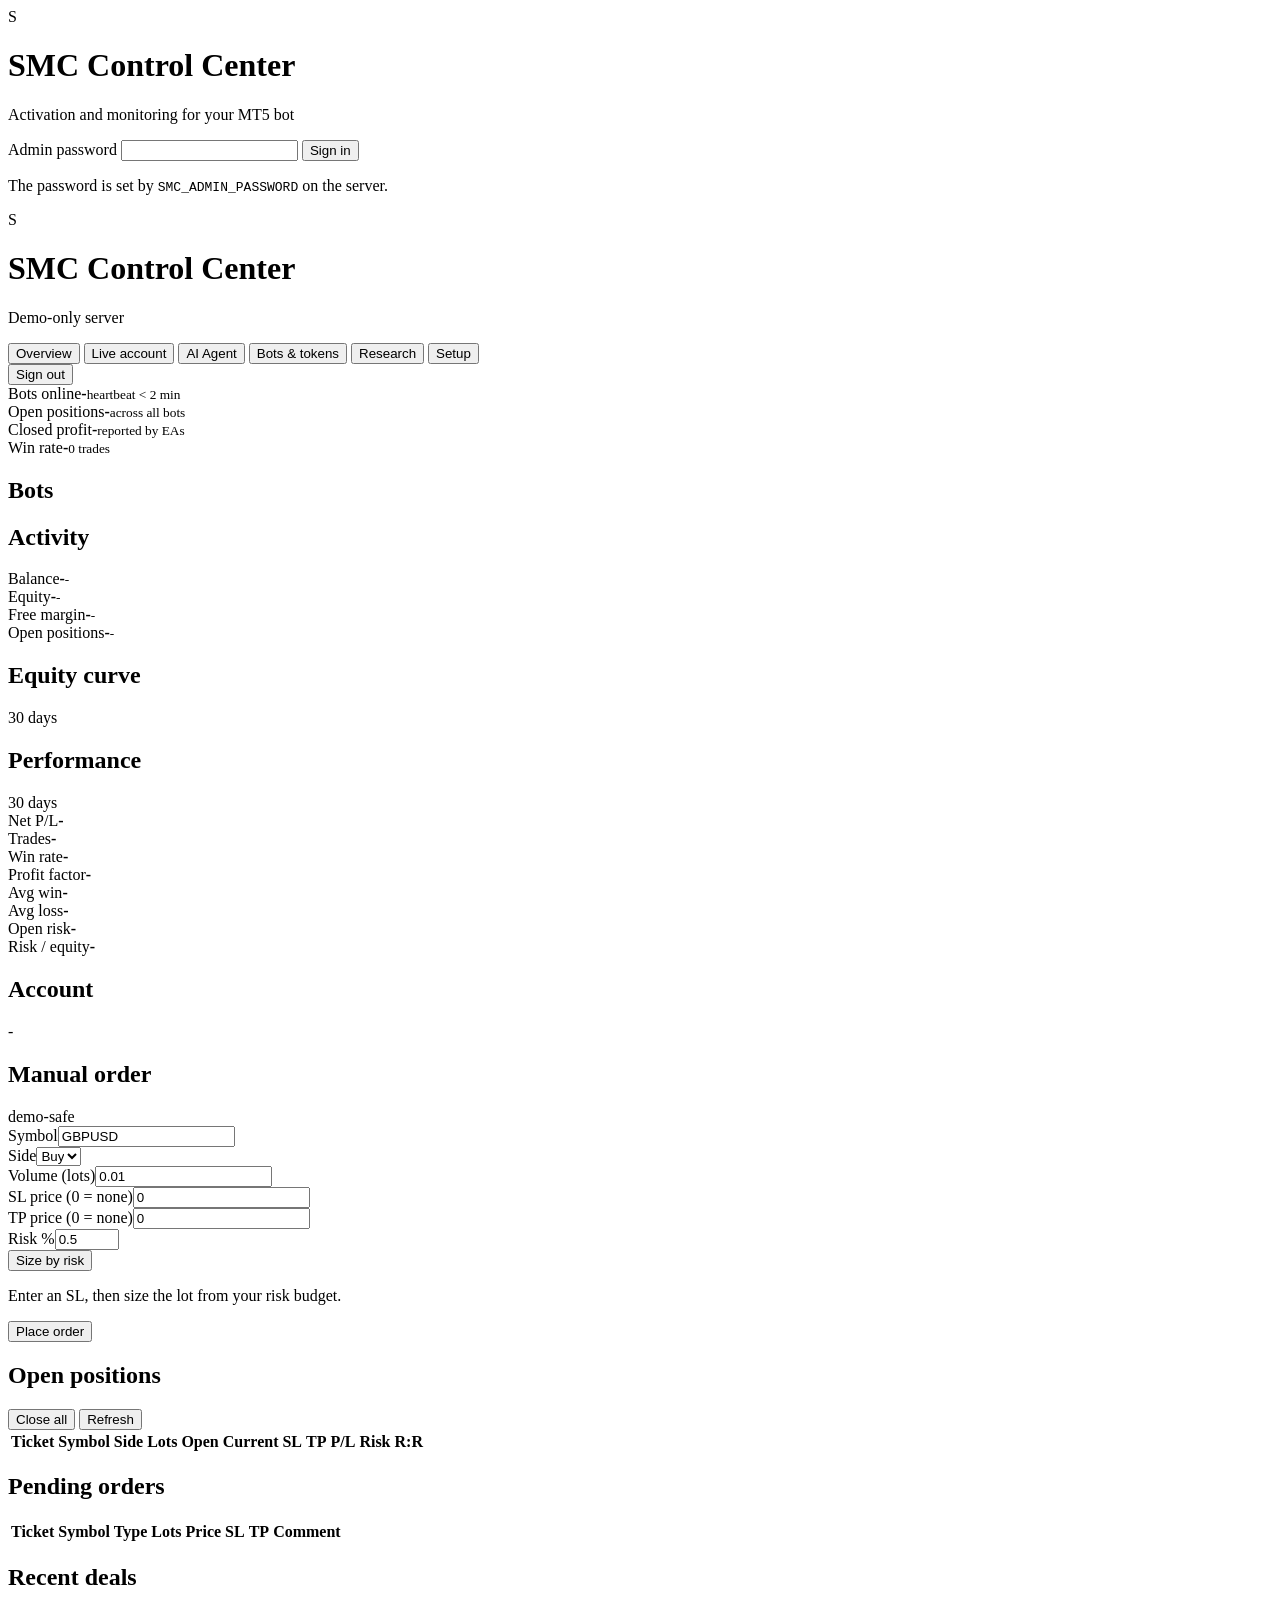
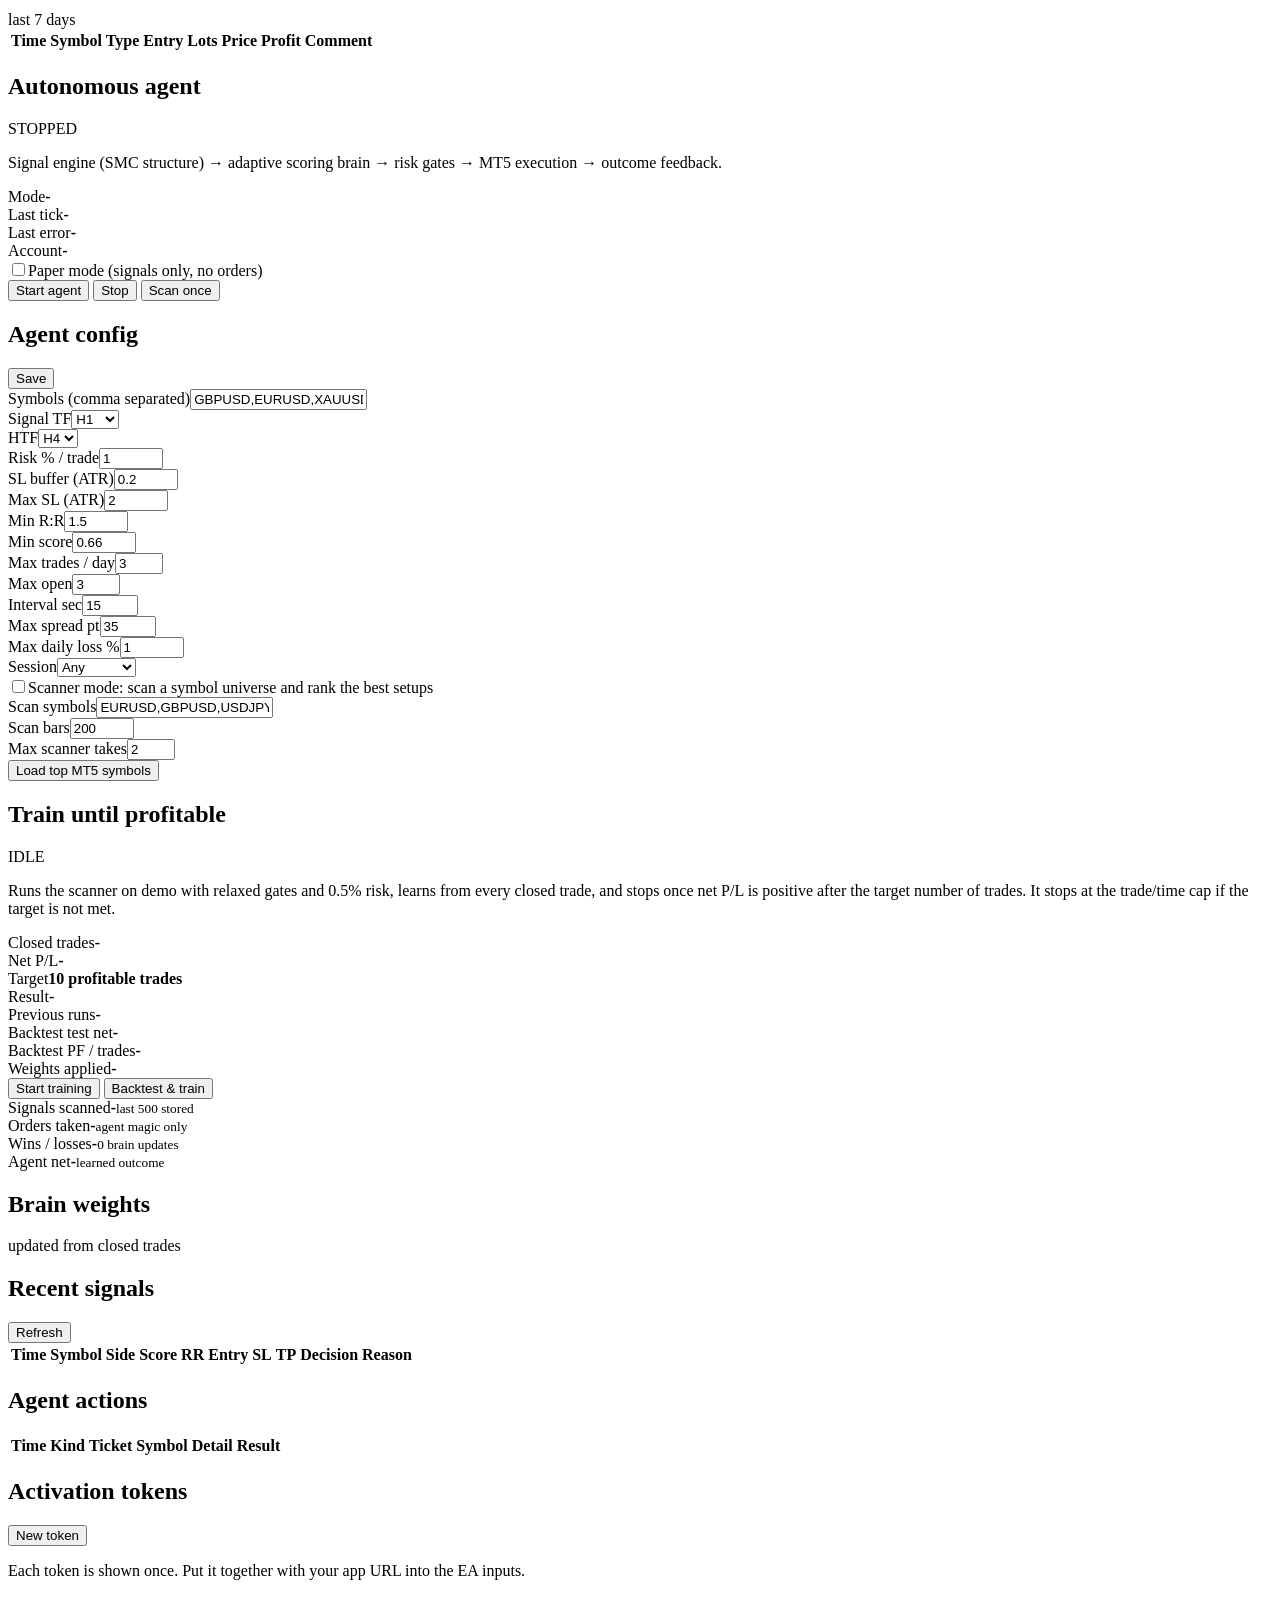
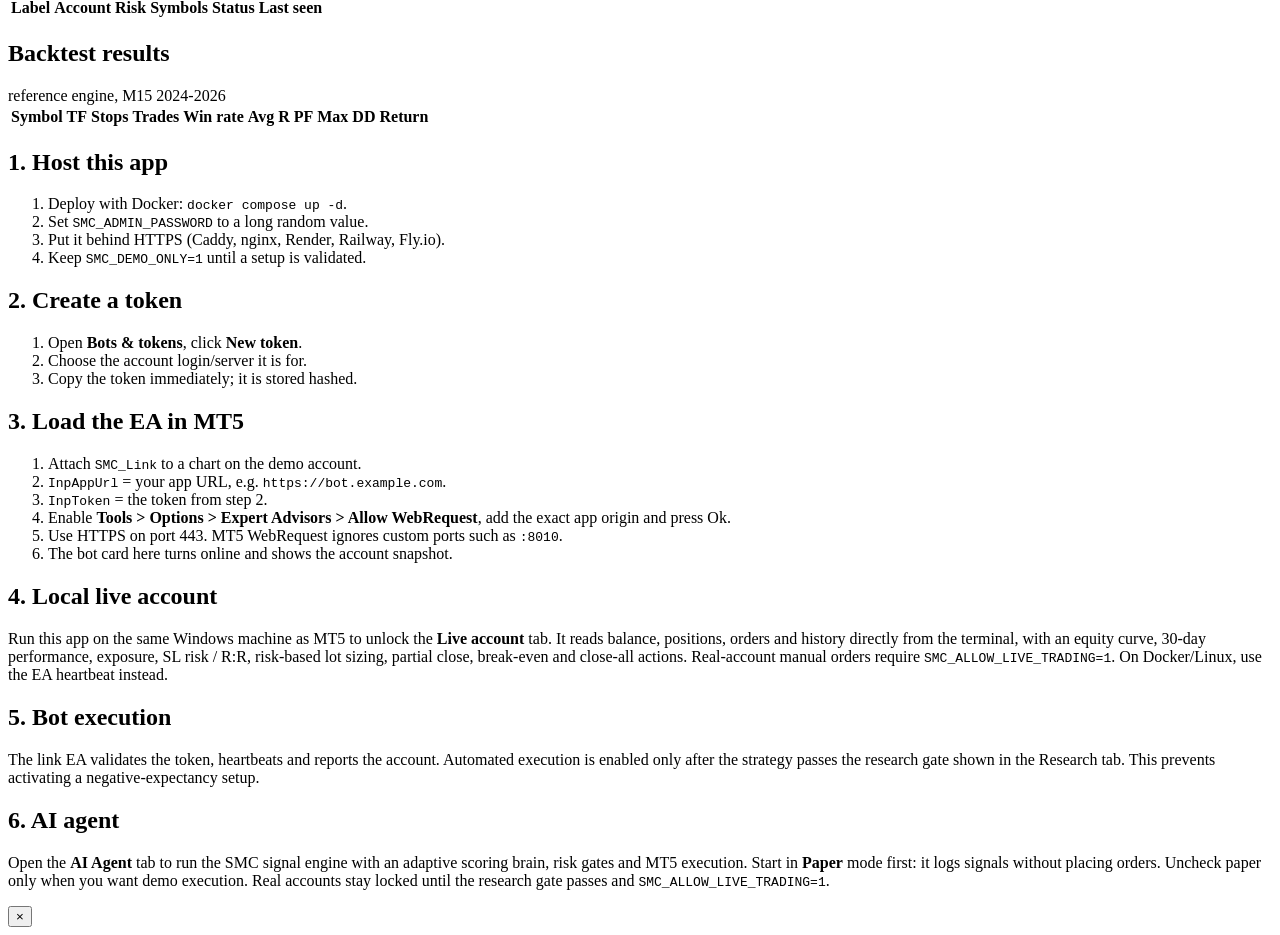
==== app/static/index.html @ c349ff5c "Add SMC trading bot, control center, AI agent and docs" ====
<!doctype html>
<html lang="en">
<head>
<meta charset="utf-8">
<meta name="viewport" content="width=device-width, initial-scale=1">
<title>SMC Control Center</title>
<link rel="stylesheet" href="/static/style.css">
</head>
<body>
<div id="login" class="login-wrap">
  <form class="login-card" id="login-form">
    <div class="brand">
      <div class="brand-mark">S</div>
      <div>
        <h1>SMC Control Center</h1>
        <p>Activation and monitoring for your MT5 bot</p>
      </div>
    </div>
    <label>Admin password</label>
    <input type="password" id="password" autocomplete="current-password" required>
    <button class="btn primary" type="submit">Sign in</button>
    <p class="hint" id="login-msg">The password is set by <code>SMC_ADMIN_PASSWORD</code> on the server.</p>
  </form>
</div>

<div id="app" class="hidden">
  <header class="topbar">
    <div class="brand small">
      <div class="brand-mark">S</div>
      <div>
        <h1>SMC Control Center</h1>
        <p id="server-mode">Demo-only server</p>
      </div>
    </div>
    <nav class="tabs">
      <button data-tab="overview" class="tab active">Overview</button>
      <button data-tab="live" class="tab">Live account</button>
      <button data-tab="agent" class="tab">AI Agent</button>
      <button data-tab="tokens" class="tab">Bots &amp; tokens</button>
      <button data-tab="research" class="tab">Research</button>
      <button data-tab="setup" class="tab">Setup</button>
    </nav>
    <div class="top-actions">
      <span id="conn-dot" class="dot"></span>
      <button id="logout" class="btn ghost">Sign out</button>
    </div>
  </header>

  <main class="container">
    <section id="tab-overview" class="tabpane active">
      <div class="stat-grid">
        <div class="stat"><span>Bots online</span><strong id="s-online">-</strong><small>heartbeat &lt; 2 min</small></div>
        <div class="stat"><span>Open positions</span><strong id="s-pos">-</strong><small id="s-pos-note">across all bots</small></div>
        <div class="stat"><span>Closed profit</span><strong id="s-profit">-</strong><small>reported by EAs</small></div>
        <div class="stat"><span>Win rate</span><strong id="s-wr">-</strong><small id="s-trades">0 trades</small></div>
      </div>

      <div class="grid-2">
        <div class="card">
          <div class="card-head"><h2>Bots</h2><span class="muted" id="last-update"></span></div>
          <div id="bots" class="bots"></div>
        </div>
        <div class="card">
          <div class="card-head"><h2>Activity</h2></div>
          <div id="events" class="events"></div>
        </div>
      </div>
    </section>

    <section id="tab-live" class="tabpane">
      <div id="live-banner" class="banner warn hidden"></div>
      <div class="stat-grid">
        <div class="stat"><span>Balance</span><strong id="l-balance">-</strong><small id="l-account">-</small></div>
        <div class="stat"><span>Equity</span><strong id="l-equity">-</strong><small id="l-profit">-</small></div>
        <div class="stat"><span>Free margin</span><strong id="l-free">-</strong><small id="l-margin">-</small></div>
        <div class="stat"><span>Open positions</span><strong id="l-pos">-</strong><small id="l-orders">-</small></div>
      </div>

      <div class="grid-2">
        <div class="card chart-card">
          <div class="card-head"><h2>Equity curve</h2><span class="muted" id="eq-note">30 days</span></div>
          <div id="equity-chart" class="chart"></div>
        </div>
        <div class="card">
          <div class="card-head"><h2>Performance</h2><span class="muted" id="an-days">30 days</span></div>
          <div class="kv-list">
            <div class="kv"><span>Net P/L</span><b id="an-net">-</b></div>
            <div class="kv"><span>Trades</span><b id="an-trades">-</b></div>
            <div class="kv"><span>Win rate</span><b id="an-wr">-</b></div>
            <div class="kv"><span>Profit factor</span><b id="an-pf">-</b></div>
            <div class="kv"><span>Avg win</span><b id="an-aw">-</b></div>
            <div class="kv"><span>Avg loss</span><b id="an-al">-</b></div>
            <div class="kv"><span>Open risk</span><b id="an-risk">-</b></div>
            <div class="kv"><span>Risk / equity</span><b id="an-riskpct">-</b></div>
          </div>
          <div id="exposure" class="exposure"></div>
        </div>
      </div>

      <div class="grid-2">
        <div class="card">
          <div class="card-head"><h2>Account</h2><span id="l-mode" class="pill idle">-</span></div>
          <div id="l-details" class="kv-list"></div>
        </div>
        <div class="card">
          <div class="card-head"><h2>Manual order</h2><span class="muted">demo-safe</span></div>
          <form id="order-form" class="form-grid">
            <div><label>Symbol</label><input name="symbol" value="GBPUSD" required maxlength="32"></div>
            <div><label>Side</label><select name="side"><option value="buy">Buy</option><option value="sell">Sell</option></select></div>
            <div><label>Volume (lots)</label><input name="volume" type="number" step="0.01" min="0.01" value="0.01" required></div>
            <div><label>SL price (0 = none)</label><input name="sl" type="number" step="any" value="0"></div>
            <div><label>TP price (0 = none)</label><input name="tp" type="number" step="any" value="0"></div>
            <div class="full calc-tools">
              <div><label>Risk %</label><input name="risk_pct" type="number" step="0.1" min="0.1" max="10" value="0.5"></div>
              <button class="btn" type="button" id="calc-lot">Size by risk</button>
            </div>
            <p class="full hint" id="calc-out">Enter an SL, then size the lot from your risk budget.</p>
            <div class="full"><button class="btn primary" type="submit">Place order</button></div>
          </form>
        </div>
      </div>

      <div class="card">
        <div class="card-head">
          <h2>Open positions</h2>
          <div class="actions">
            <button class="btn sm danger" id="close-all">Close all</button>
            <button class="btn sm" id="live-refresh">Refresh</button>
          </div>
        </div>
        <div class="table-wrap">
          <table>
            <thead><tr><th>Ticket</th><th>Symbol</th><th>Side</th><th>Lots</th><th>Open</th><th>Current</th><th>SL</th><th>TP</th><th>P/L</th><th>Risk</th><th>R:R</th><th></th></tr></thead>
            <tbody id="live-pos-rows"></tbody>
          </table>
        </div>
      </div>

      <div class="card">
        <div class="card-head"><h2>Pending orders</h2></div>
        <div class="table-wrap">
          <table>
            <thead><tr><th>Ticket</th><th>Symbol</th><th>Type</th><th>Lots</th><th>Price</th><th>SL</th><th>TP</th><th>Comment</th></tr></thead>
            <tbody id="live-order-rows"></tbody>
          </table>
        </div>
      </div>

      <div class="card">
        <div class="card-head"><h2>Recent deals</h2><span class="muted">last 7 days</span></div>
        <div class="table-wrap">
          <table>
            <thead><tr><th>Time</th><th>Symbol</th><th>Type</th><th>Entry</th><th>Lots</th><th>Price</th><th>Profit</th><th>Comment</th></tr></thead>
            <tbody id="live-deal-rows"></tbody>
          </table>
        </div>
      </div>
    </section>

    <section id="tab-agent" class="tabpane">
      <div id="agent-gate" class="banner warn hidden"></div>
      <div id="agent-paper-banner" class="banner warn hidden"></div>
      <div class="grid-2">
        <div class="card">
          <div class="card-head"><h2>Autonomous agent</h2><span id="agent-status" class="pill idle">STOPPED</span></div>
          <p class="muted">Signal engine (SMC structure) &rarr; adaptive scoring brain &rarr; risk gates &rarr; MT5 execution &rarr; outcome feedback.</p>
          <div class="kv-list">
            <div class="kv"><span>Mode</span><b id="ag-mode">-</b></div>
            <div class="kv"><span>Last tick</span><b id="ag-tick">-</b></div>
            <div class="kv"><span>Last error</span><b id="ag-error">-</b></div>
            <div class="kv"><span>Account</span><b id="ag-account">-</b></div>
          </div>
          <div class="agent-actions">
            <label class="check"><input type="checkbox" id="ag-paper"><span>Paper mode (signals only, no orders)</span></label>
          </div>
          <div class="agent-actions">
            <button class="btn primary" id="ag-start">Start agent</button>
            <button class="btn danger" id="ag-stop">Stop</button>
            <button class="btn" id="ag-scan">Scan once</button>
          </div>
        </div>
        <div class="card">
          <div class="card-head"><h2>Agent config</h2><button class="btn sm" id="ag-save">Save</button></div>
          <form id="agent-form" class="form-grid">
            <div class="full"><label>Symbols (comma separated)</label><input name="symbols" value="GBPUSD,EURUSD,XAUUSD"></div>
            <div><label>Signal TF</label><select name="timeframe"><option>H1</option><option>M15</option><option>M30</option><option>H4</option></select></div>
            <div><label>HTF</label><select name="htf"><option>H4</option><option>H1</option><option>D1</option></select></div>
            <div><label>Risk % / trade</label><input name="risk_pct" type="number" step="0.05" min="0.01" max="5" value="1"></div>
            <div><label>SL buffer (ATR)</label><input name="sl_buffer_atr" type="number" step="0.05" min="0" max="2" value="0.2"></div>
            <div><label>Max SL (ATR)</label><input name="sl_max_atr" type="number" step="0.1" min="0.5" max="10" value="2"></div>
            <div><label>Min R:R</label><input name="min_rr" type="number" step="0.1" min="0.5" max="20" value="1.5"></div>
            <div><label>Min score</label><input name="min_score" type="number" step="0.01" min="0" max="1" value="0.66"></div>
            <div><label>Max trades / day</label><input name="max_trades_day" type="number" min="0" max="50" value="3"></div>
            <div><label>Max open</label><input name="max_open" type="number" min="1" max="20" value="3"></div>
            <div><label>Interval sec</label><input name="interval_sec" type="number" min="5" max="300" value="15"></div>
            <div><label>Max spread pt</label><input name="max_spread_points" type="number" min="0" max="500" value="35"></div>
            <div><label>Max daily loss %</label><input name="max_daily_loss_pct" type="number" step="0.1" min="0.1" max="20" value="1"></div>
            <div><label>Session</label><select name="session"><option value="any">Any</option><option value="london">London</option><option value="newyork">New York</option><option value="asia">Asia</option></select></div>
            <div class="full check"><input type="checkbox" name="scanner_mode"><span>Scanner mode: scan a symbol universe and rank the best setups</span></div>
            <div><label>Scan symbols</label><input name="scan_universe" value="EURUSD,GBPUSD,USDJPY,AUDUSD,USDCAD,XAUUSD"></div>
            <div><label>Scan bars</label><input name="scan_bars" type="number" min="50" max="1000" value="200"></div>
            <div><label>Max scanner takes</label><input name="max_scan_take" type="number" min="1" max="10" value="2"></div>
            <div class="full"><button class="btn sm" type="button" id="ag-load-symbols">Load top MT5 symbols</button></div>
          </form>
        </div>
      </div>

      <div class="card">
        <div class="card-head"><h2>Train until profitable</h2><span id="ag-train-status" class="pill idle">IDLE</span></div>
        <p class="muted">Runs the scanner on demo with relaxed gates and 0.5% risk, learns from every closed trade, and stops once net P/L is positive after the target number of trades. It stops at the trade/time cap if the target is not met.</p>
        <div class="kv-list">
          <div class="kv"><span>Closed trades</span><b id="ag-train-closed">-</b></div>
          <div class="kv"><span>Net P/L</span><b id="ag-train-net">-</b></div>
          <div class="kv"><span>Target</span><b id="ag-train-target">10 profitable trades</b></div>
          <div class="kv"><span>Result</span><b id="ag-train-result">-</b></div>
          <div class="kv"><span>Previous runs</span><b id="ag-train-runs">-</b></div>
          <div class="kv"><span>Backtest test net</span><b id="ag-bt-net">-</b></div>
          <div class="kv"><span>Backtest PF / trades</span><b id="ag-bt-pf">-</b></div>
          <div class="kv"><span>Weights applied</span><b id="ag-bt-applied">-</b></div>
        </div>
        <div class="agent-actions">
          <button class="btn primary" id="ag-train">Start training</button>
          <button class="btn" id="ag-backtest">Backtest &amp; train</button>
        </div>
      </div>

      <div class="stat-grid">
        <div class="stat"><span>Signals scanned</span><strong id="ag-signals">-</strong><small>last 500 stored</small></div>
        <div class="stat"><span>Orders taken</span><strong id="ag-taken">-</strong><small>agent magic only</small></div>
        <div class="stat"><span>Wins / losses</span><strong id="ag-wl">-</strong><small id="ag-updates">0 brain updates</small></div>
        <div class="stat"><span>Agent net</span><strong id="ag-net">-</strong><small>learned outcome</small></div>
      </div>

      <div class="card">
        <div class="card-head"><h2>Brain weights</h2><span class="muted">updated from closed trades</span></div>
        <div id="ag-brain" class="exposure"></div>
      </div>

      <div class="card">
        <div class="card-head"><h2>Recent signals</h2><button class="btn sm" id="ag-refresh">Refresh</button></div>
        <div class="table-wrap">
          <table>
            <thead><tr><th>Time</th><th>Symbol</th><th>Side</th><th>Score</th><th>RR</th><th>Entry</th><th>SL</th><th>TP</th><th>Decision</th><th>Reason</th><th></th></tr></thead>
            <tbody id="ag-signal-rows"></tbody>
          </table>
        </div>
      </div>

      <div class="card">
        <div class="card-head"><h2>Agent actions</h2></div>
        <div class="table-wrap">
          <table>
            <thead><tr><th>Time</th><th>Kind</th><th>Ticket</th><th>Symbol</th><th>Detail</th><th>Result</th></tr></thead>
            <tbody id="ag-action-rows"></tbody>
          </table>
        </div>
      </div>
    </section>

    <section id="tab-tokens" class="tabpane">
      <div class="card">
        <div class="card-head">
          <h2>Activation tokens</h2>
          <button class="btn primary" id="new-token">New token</button>
        </div>
        <p class="muted">Each token is shown once. Put it together with your app URL into the EA inputs.</p>
        <div class="table-wrap">
          <table>
            <thead>
              <tr><th>Label</th><th>Account</th><th>Risk</th><th>Symbols</th><th>Status</th><th>Last seen</th><th></th></tr>
            </thead>
            <tbody id="token-rows"></tbody>
          </table>
        </div>
      </div>
    </section>

    <section id="tab-research" class="tabpane">
      <div id="gate" class="banner warn hidden"></div>
      <div class="card">
        <div class="card-head"><h2>Backtest results</h2><span class="muted">reference engine, M15 2024-2026</span></div>
        <div class="table-wrap">
          <table>
            <thead><tr><th>Symbol</th><th>TF</th><th>Stops</th><th>Trades</th><th>Win rate</th><th>Avg R</th><th>PF</th><th>Max DD</th><th>Return</th></tr></thead>
            <tbody id="bt-rows"></tbody>
          </table>
        </div>
        <p class="muted" id="bt-note"></p>
      </div>
    </section>

    <section id="tab-setup" class="tabpane">
      <div class="grid-2">
        <div class="card">
          <h2>1. Host this app</h2>
          <ol class="steps">
            <li>Deploy with Docker: <code>docker compose up -d</code>.</li>
            <li>Set <code>SMC_ADMIN_PASSWORD</code> to a long random value.</li>
            <li>Put it behind HTTPS (Caddy, nginx, Render, Railway, Fly.io).</li>
            <li>Keep <code>SMC_DEMO_ONLY=1</code> until a setup is validated.</li>
          </ol>
        </div>
        <div class="card">
          <h2>2. Create a token</h2>
          <ol class="steps">
            <li>Open <b>Bots &amp; tokens</b>, click <b>New token</b>.</li>
            <li>Choose the account login/server it is for.</li>
            <li>Copy the token immediately; it is stored hashed.</li>
          </ol>
        </div>
        <div class="card">
          <h2>3. Load the EA in MT5</h2>
          <ol class="steps">
            <li>Attach <code>SMC_Link</code> to a chart on the demo account.</li>
            <li><code>InpAppUrl</code> = your app URL, e.g. <code>https://bot.example.com</code>.</li>
            <li><code>InpToken</code> = the token from step 2.</li>
            <li>Enable <b>Tools &gt; Options &gt; Expert Advisors &gt; Allow WebRequest</b>, add the exact app origin and press Ok.</li>
            <li>Use HTTPS on port 443. MT5 WebRequest ignores custom ports such as <code>:8010</code>.</li>
            <li>The bot card here turns online and shows the account snapshot.</li>
          </ol>
        </div>
        <div class="card">
          <h2>4. Local live account</h2>
          <p class="muted">Run this app on the same Windows machine as MT5 to unlock the <b>Live account</b> tab. It reads balance, positions, orders and history directly from the terminal, with an equity curve, 30-day performance, exposure, SL risk / R:R, risk-based lot sizing, partial close, break-even and close-all actions. Real-account manual orders require <code>SMC_ALLOW_LIVE_TRADING=1</code>. On Docker/Linux, use the EA heartbeat instead.</p>
        </div>
        <div class="card">
          <h2>5. Bot execution</h2>
          <p class="muted">The link EA validates the token, heartbeats and reports the account. Automated execution is enabled only after the strategy passes the research gate shown in the Research tab. This prevents activating a negative-expectancy setup.</p>
        </div>
        <div class="card">
          <h2>6. AI agent</h2>
          <p class="muted">Open the <b>AI Agent</b> tab to run the SMC signal engine with an adaptive scoring brain, risk gates and MT5 execution. Start in <b>Paper</b> mode first: it logs signals without placing orders. Uncheck paper only when you want demo execution. Real accounts stay locked until the research gate passes and <code>SMC_ALLOW_LIVE_TRADING=1</code>.</p>
        </div>
      </div>
    </section>
  </main>
</div>

<div id="modal" class="modal hidden">
  <div class="modal-card">
    <button class="modal-x" id="modal-x">&times;</button>
    <div id="modal-body"></div>
  </div>
</div>

<div id="toast" class="toast hidden"></div>
<script src="/static/app.js"></script>
</body>
</html>
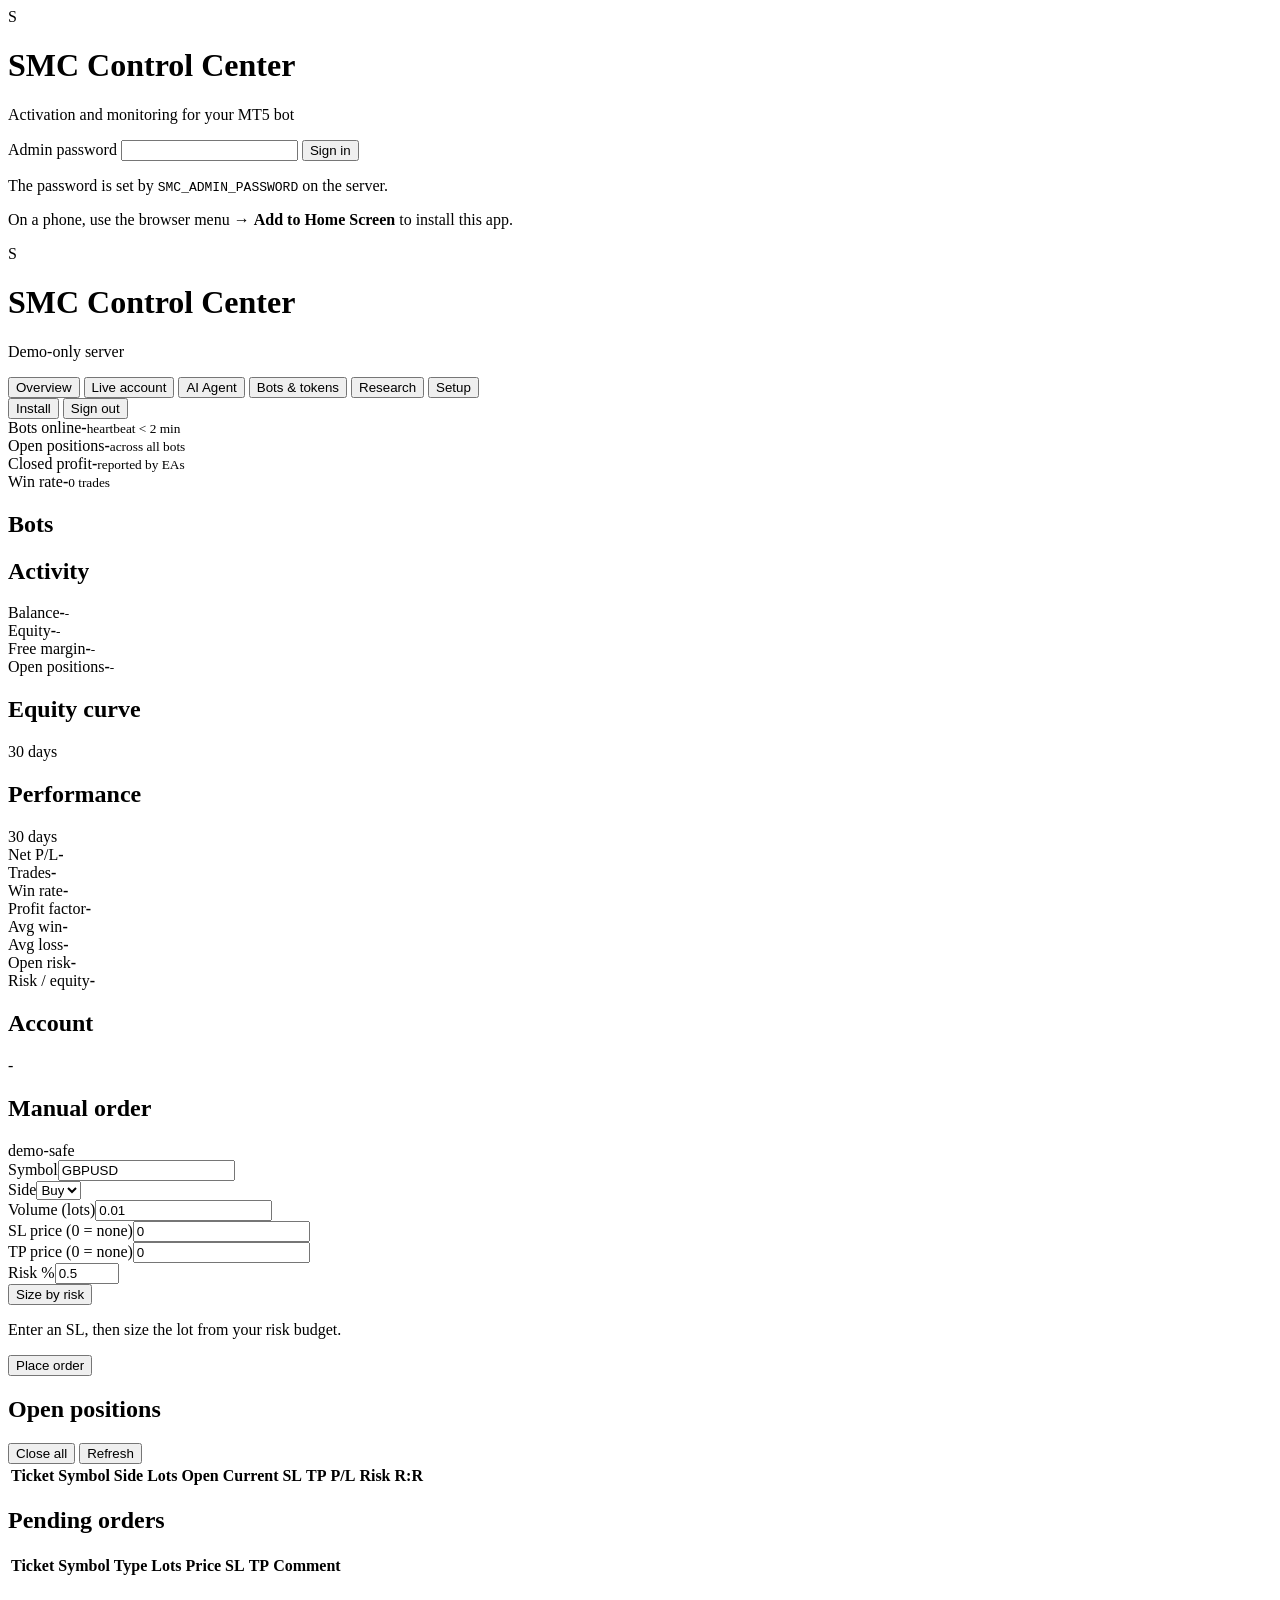
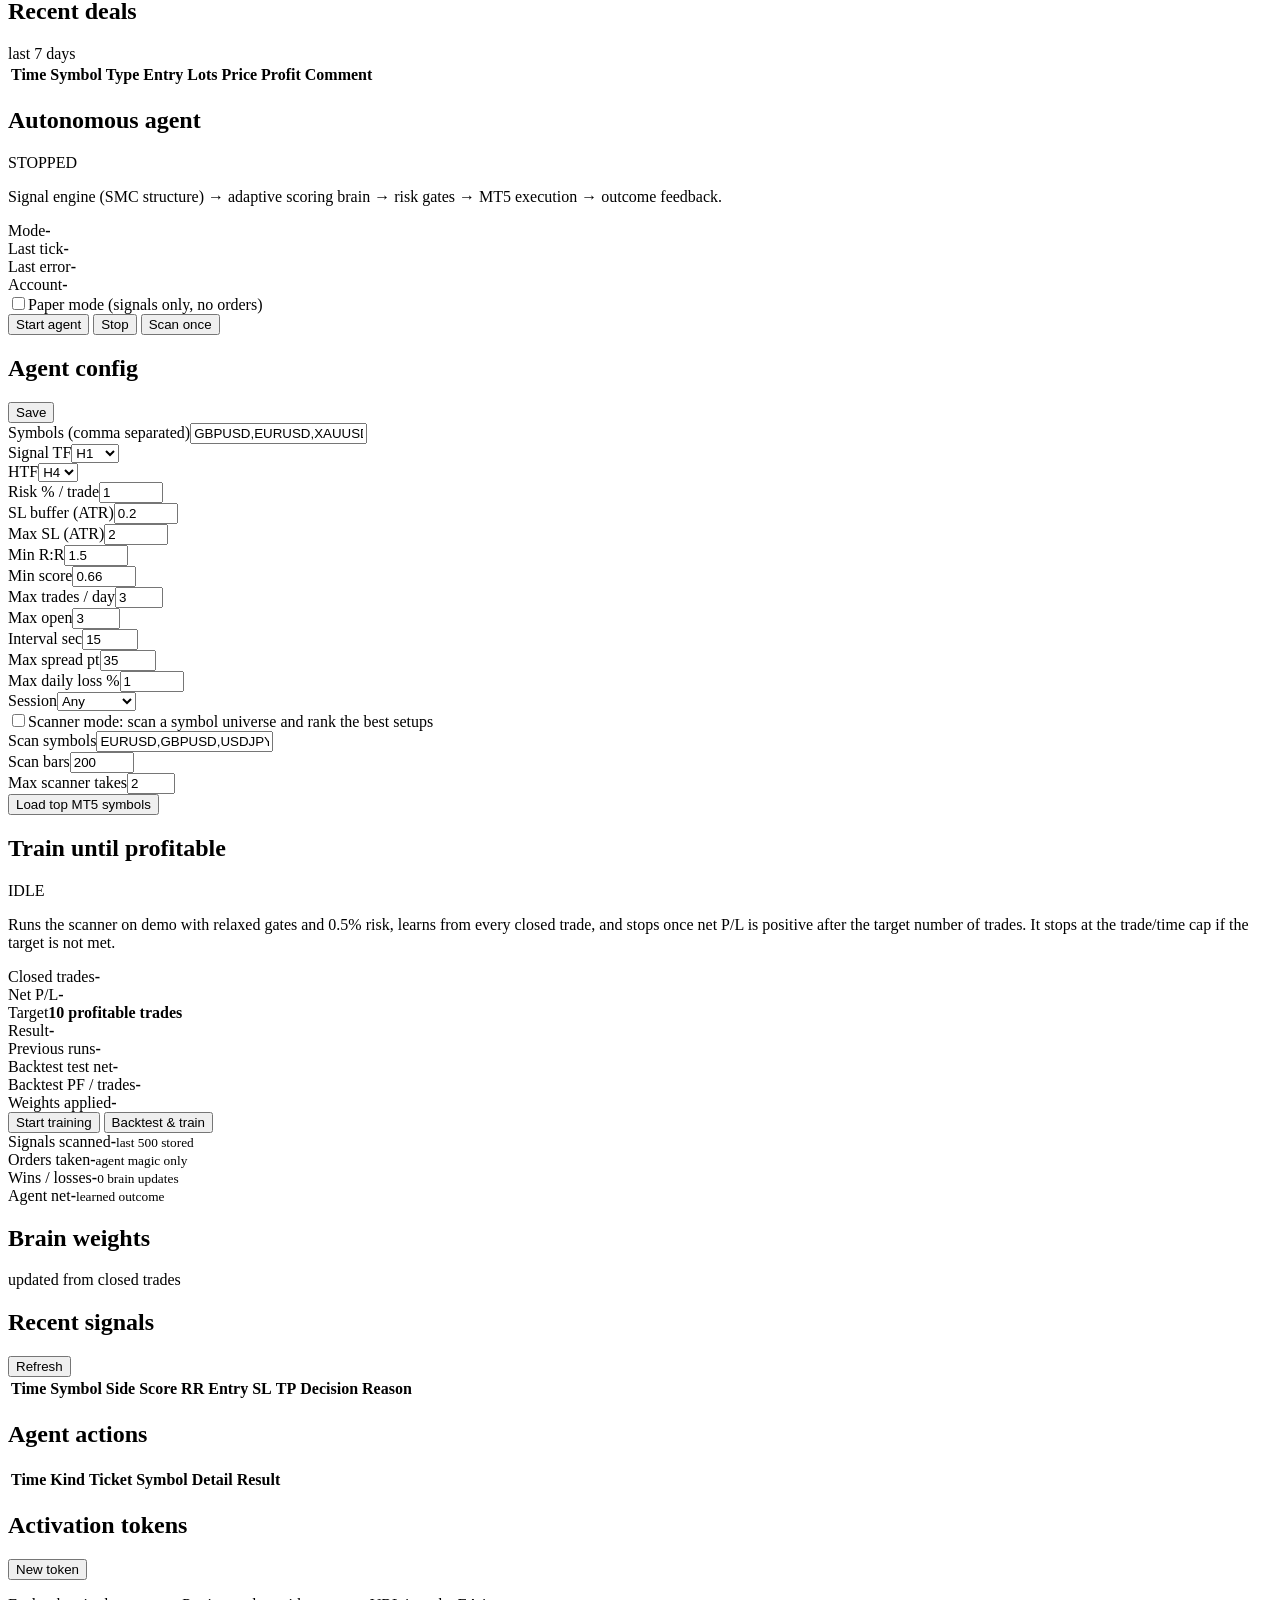
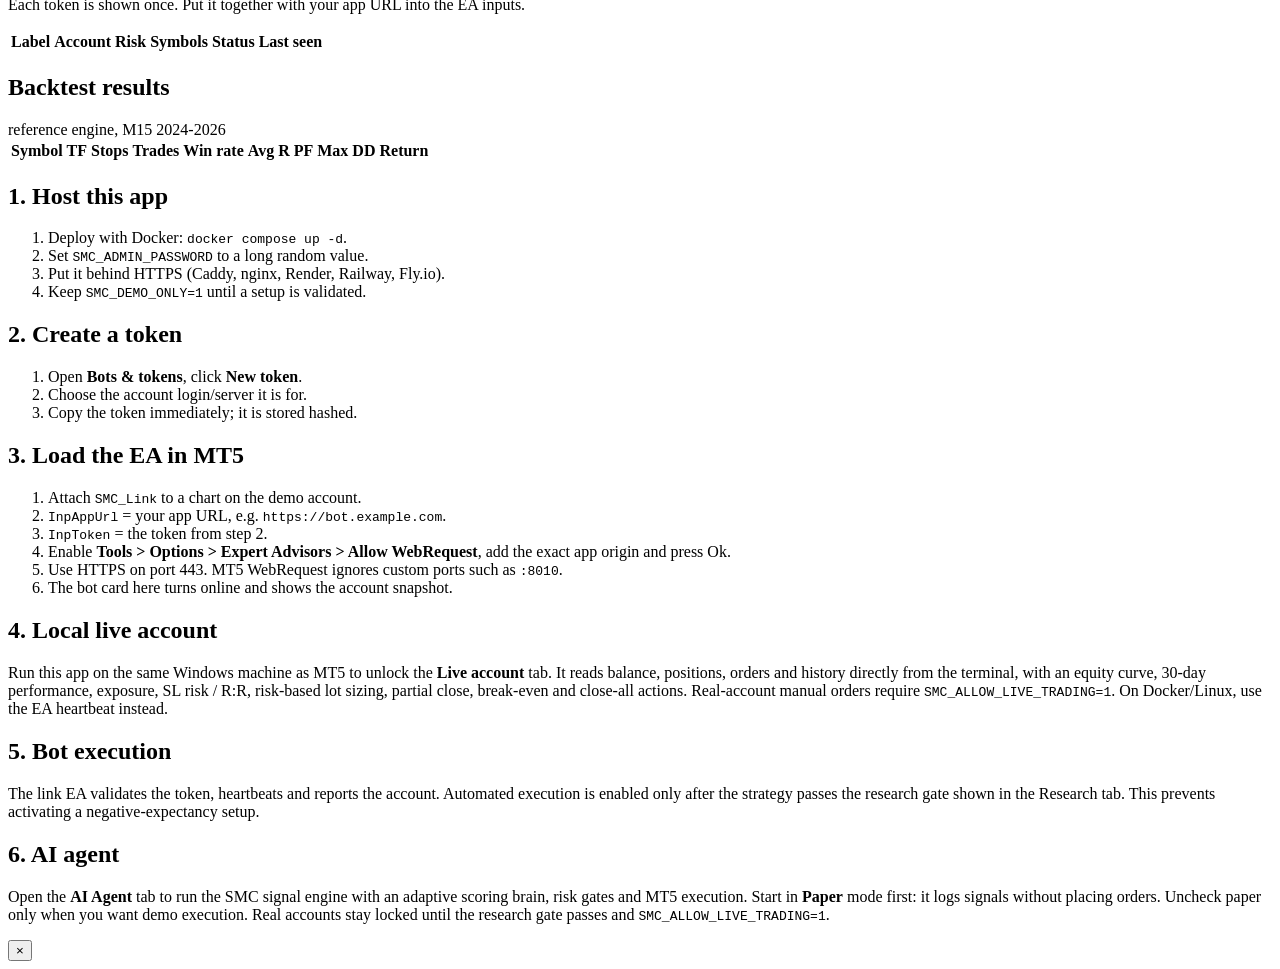
==== commit 2c11636a: "Make dashboard installable PWA with mobile layout" ====
--- a/app/static/index.html
+++ b/app/static/index.html
@@ -4,6 +4,13 @@
 <meta charset="utf-8">
 <meta name="viewport" content="width=device-width, initial-scale=1">
 <title>SMC Control Center</title>
+<link rel="manifest" href="/manifest.webmanifest">
+<meta name="theme-color" content="#22d3ee">
+<meta name="apple-mobile-web-app-capable" content="yes">
+<meta name="apple-mobile-web-app-status-bar-style" content="black-translucent">
+<meta name="apple-mobile-web-app-title" content="SMC">
+<link rel="apple-touch-icon" href="/static/icons/icon-192.png">
+<link rel="icon" href="/static/icons/icon-192.png">
 <link rel="stylesheet" href="/static/style.css">
 </head>
 <body>
@@ -20,6 +27,7 @@
     <input type="password" id="password" autocomplete="current-password" required>
     <button class="btn primary" type="submit">Sign in</button>
     <p class="hint" id="login-msg">The password is set by <code>SMC_ADMIN_PASSWORD</code> on the server.</p>
+    <p class="hint">On a phone, use the browser menu &rarr; <b>Add to Home Screen</b> to install this app.</p>
   </form>
 </div>
 
@@ -42,6 +50,7 @@
     </nav>
     <div class="top-actions">
       <span id="conn-dot" class="dot"></span>
+      <button id="install-btn" class="btn ghost hidden">Install</button>
       <button id="logout" class="btn ghost">Sign out</button>
     </div>
   </header>
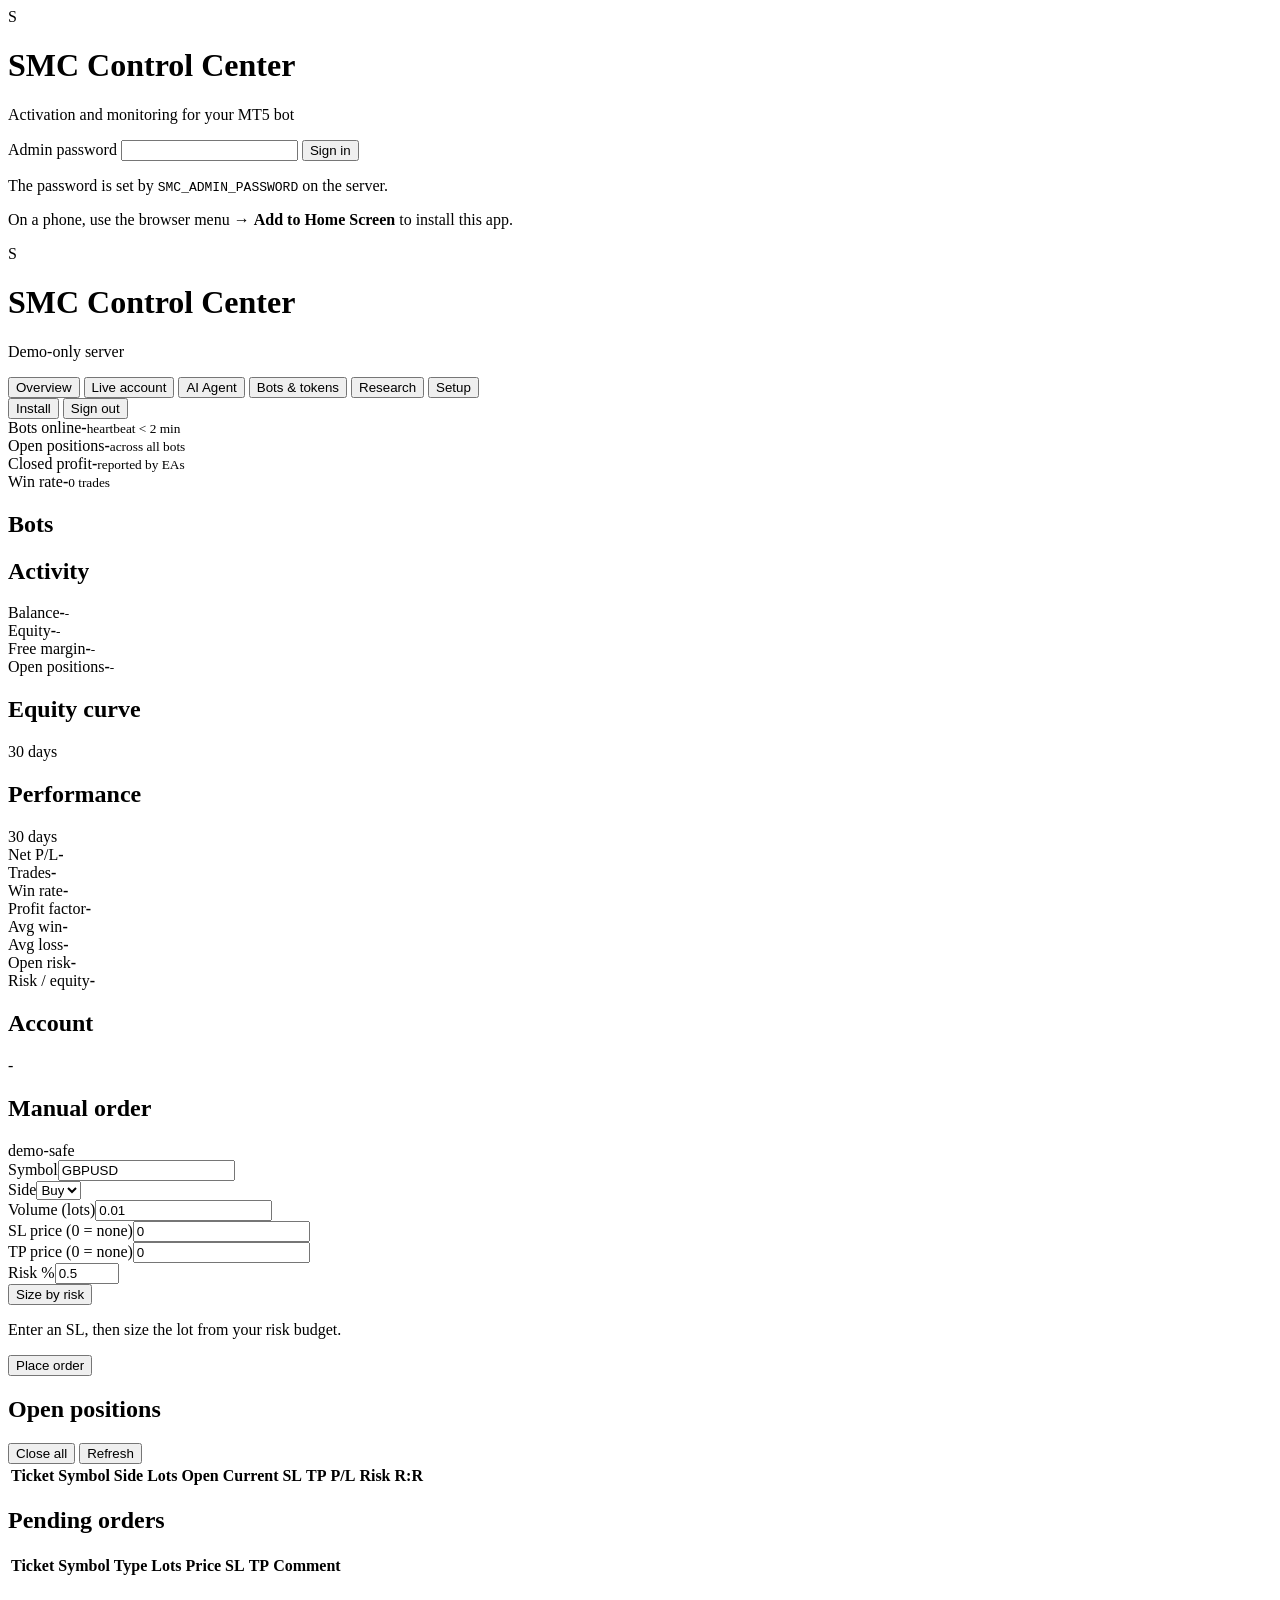
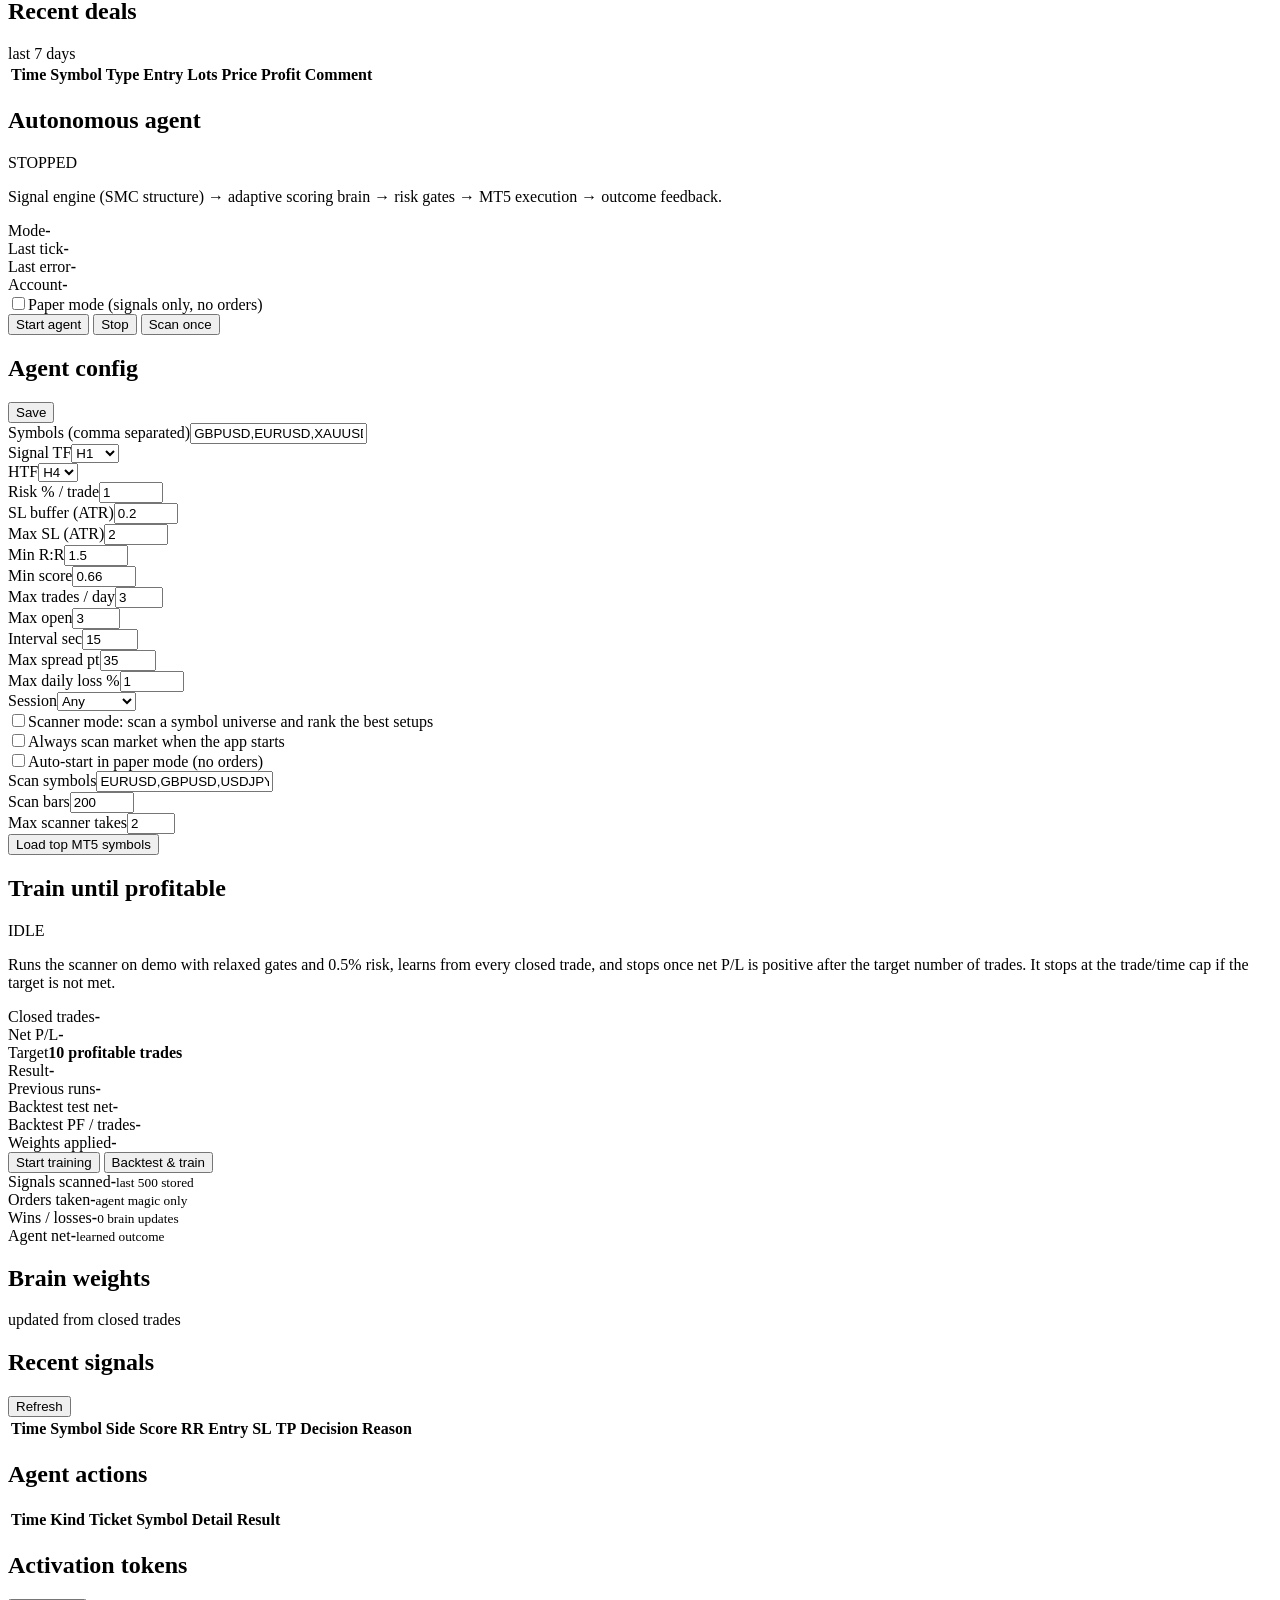
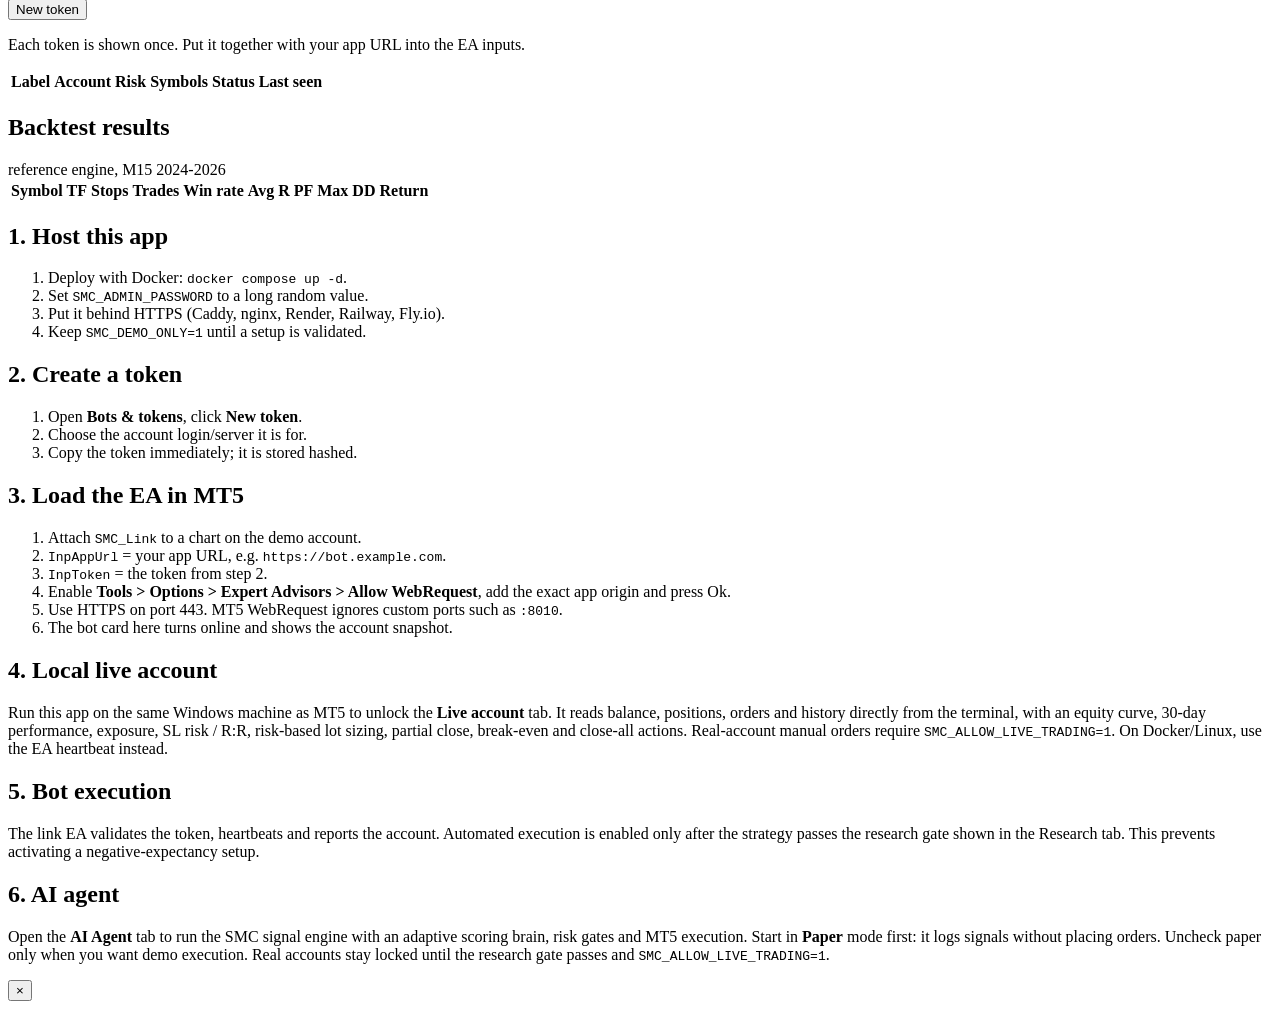
==== commit f9684e6a: "Auto-start continuous paper market scanner on app launch" ====
--- a/app/static/index.html
+++ b/app/static/index.html
@@ -206,6 +206,8 @@
             <div><label>Max daily loss %</label><input name="max_daily_loss_pct" type="number" step="0.1" min="0.1" max="20" value="1"></div>
             <div><label>Session</label><select name="session"><option value="any">Any</option><option value="london">London</option><option value="newyork">New York</option><option value="asia">Asia</option></select></div>
             <div class="full check"><input type="checkbox" name="scanner_mode"><span>Scanner mode: scan a symbol universe and rank the best setups</span></div>
+            <div class="full check"><input type="checkbox" name="auto_scan"><span>Always scan market when the app starts</span></div>
+            <div class="full check"><input type="checkbox" name="auto_scan_paper"><span>Auto-start in paper mode (no orders)</span></div>
             <div><label>Scan symbols</label><input name="scan_universe" value="EURUSD,GBPUSD,USDJPY,AUDUSD,USDCAD,XAUUSD"></div>
             <div><label>Scan bars</label><input name="scan_bars" type="number" min="50" max="1000" value="200"></div>
             <div><label>Max scanner takes</label><input name="max_scan_take" type="number" min="1" max="10" value="2"></div>
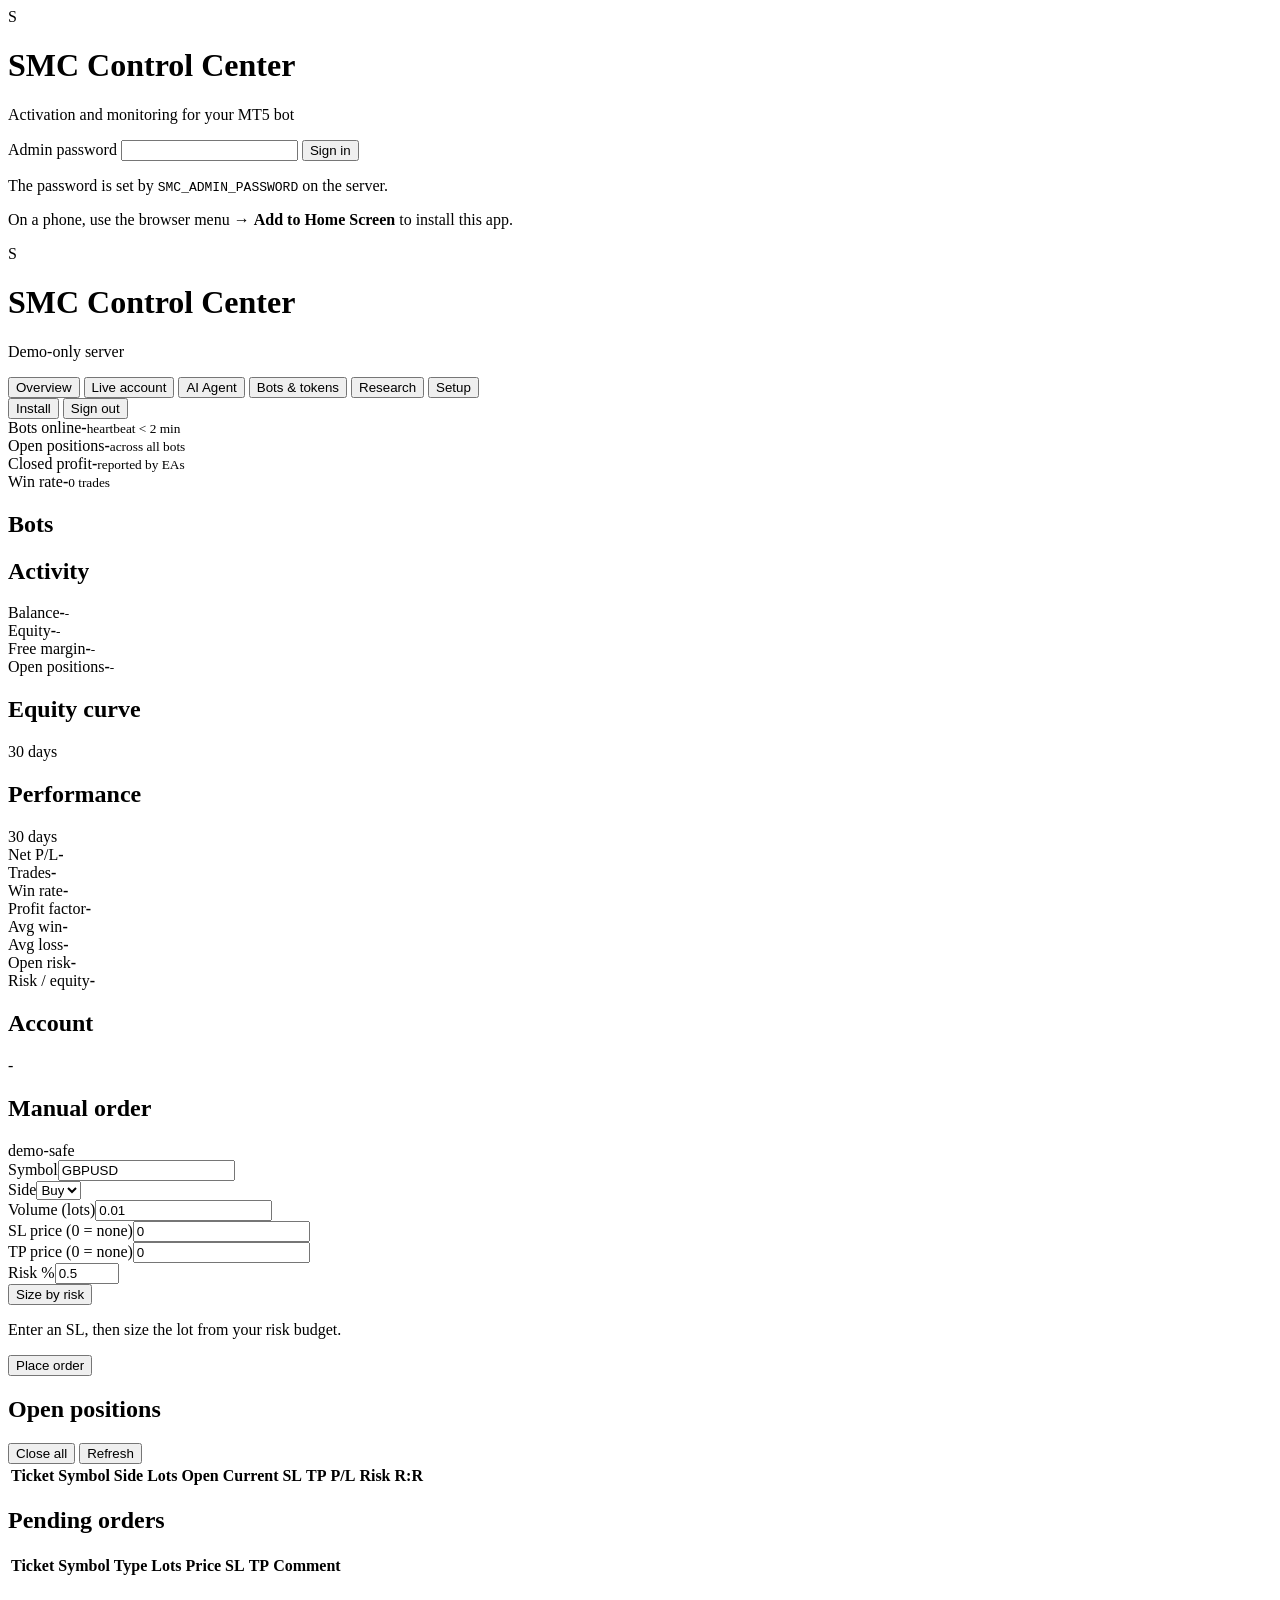
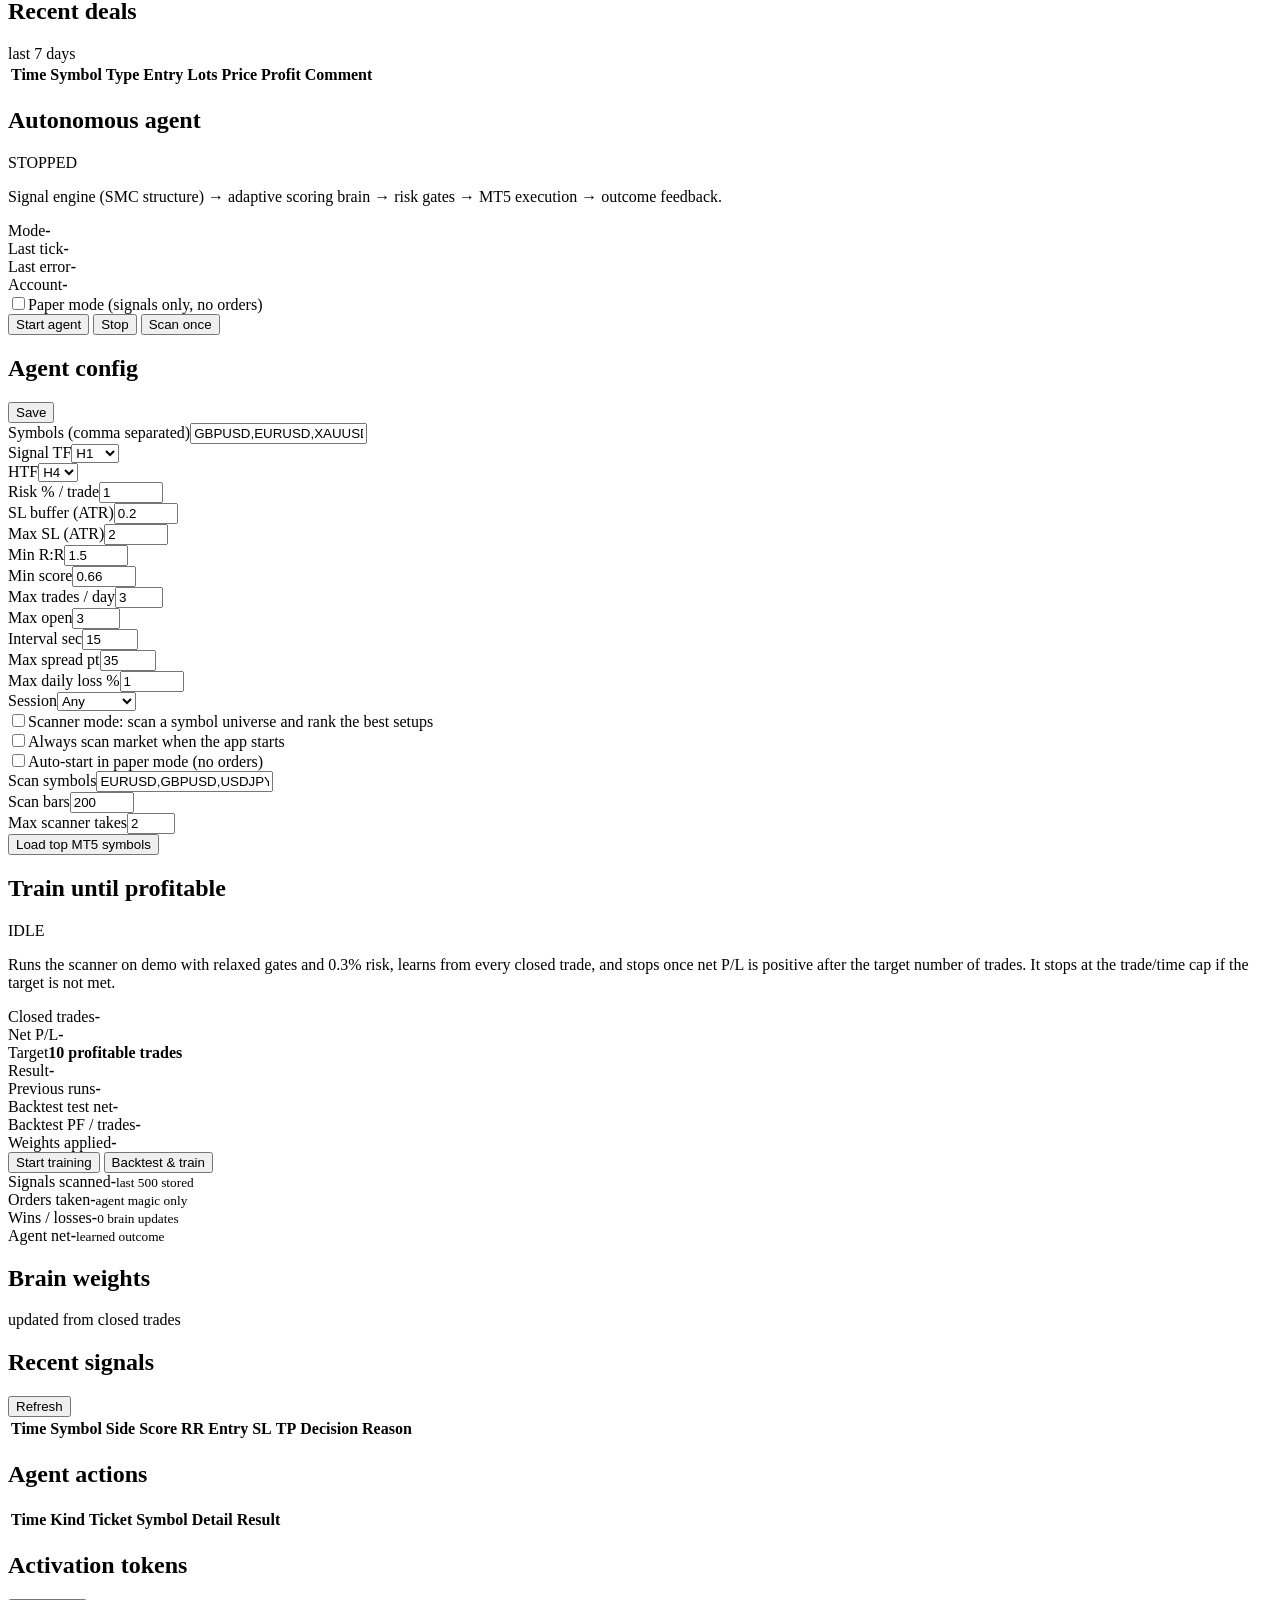
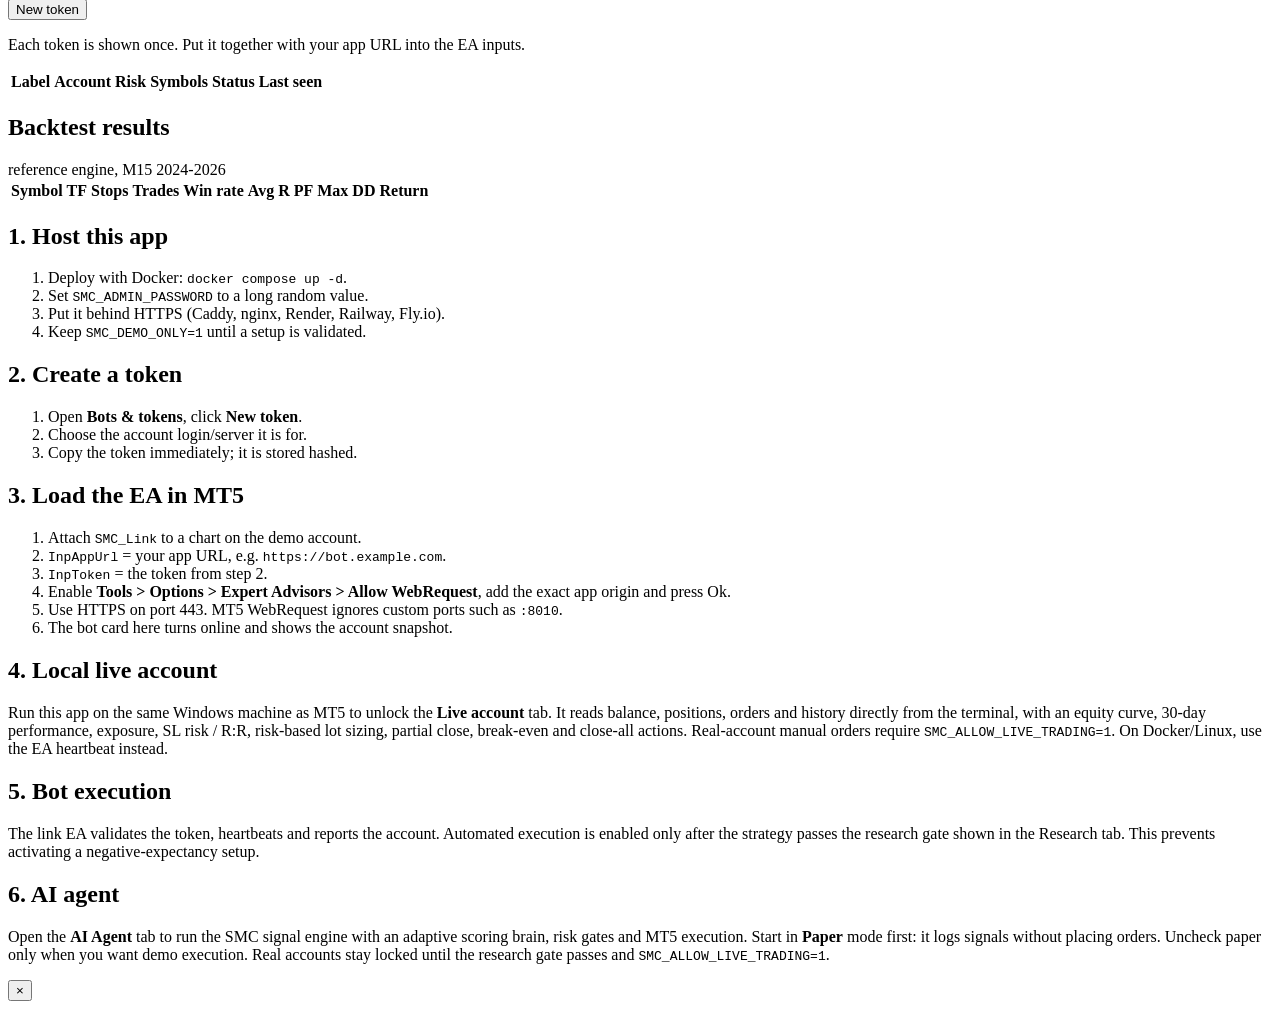
==== commit 42e673de: "Avoid blocking startup on MT5 and correct training risk label" ====
--- a/app/static/index.html
+++ b/app/static/index.html
@@ -218,7 +218,7 @@
 
       <div class="card">
         <div class="card-head"><h2>Train until profitable</h2><span id="ag-train-status" class="pill idle">IDLE</span></div>
-        <p class="muted">Runs the scanner on demo with relaxed gates and 0.5% risk, learns from every closed trade, and stops once net P/L is positive after the target number of trades. It stops at the trade/time cap if the target is not met.</p>
+        <p class="muted">Runs the scanner on demo with relaxed gates and 0.3% risk, learns from every closed trade, and stops once net P/L is positive after the target number of trades. It stops at the trade/time cap if the target is not met.</p>
         <div class="kv-list">
           <div class="kv"><span>Closed trades</span><b id="ag-train-closed">-</b></div>
           <div class="kv"><span>Net P/L</span><b id="ag-train-net">-</b></div>
